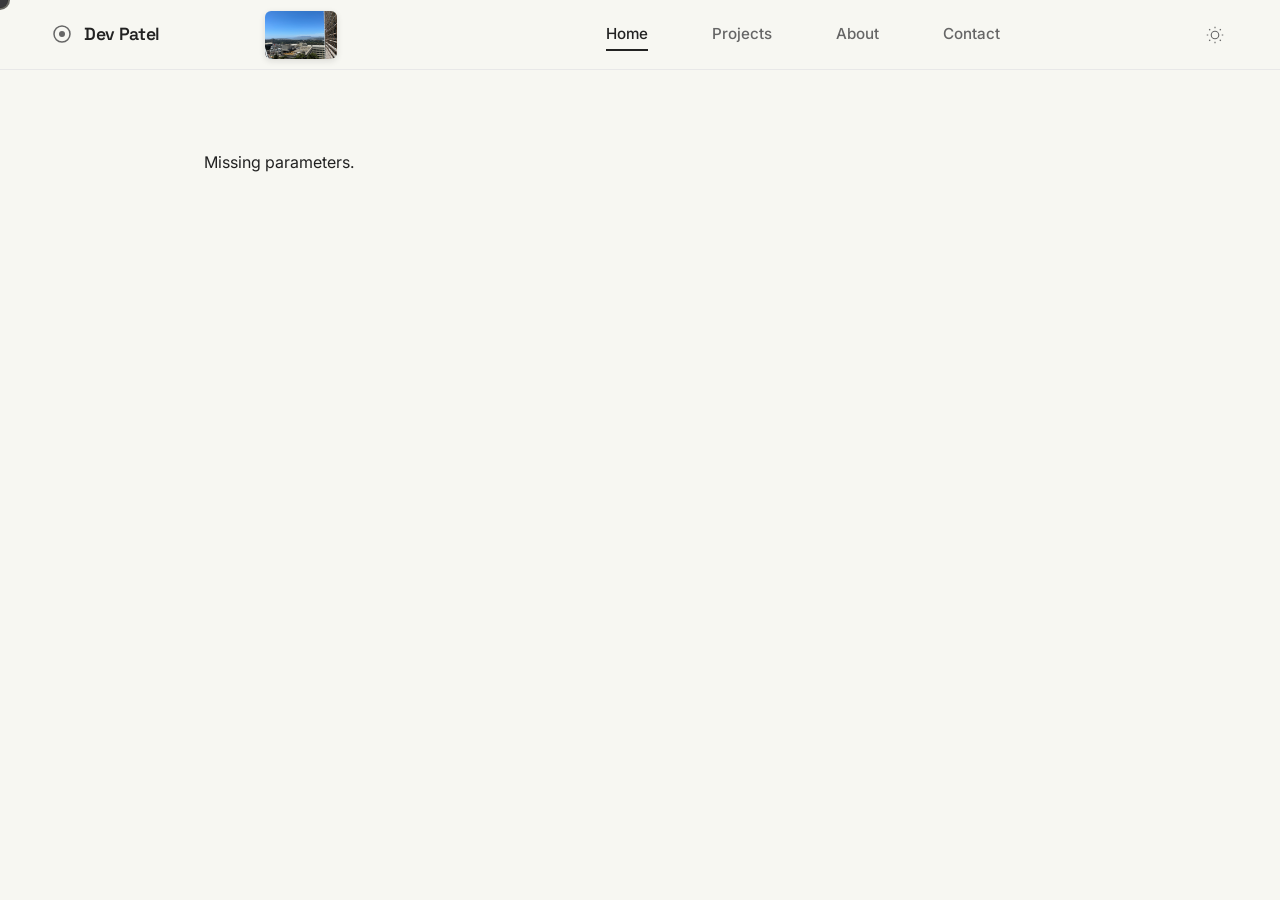
==== detail.html @ c8fd7e8d "initialize repo" ====
<!DOCTYPE html>
<html lang="en">
<head>
  <meta charset="UTF-8">
  <meta name="viewport" content="width=device-width, initial-scale=1.0">
  <title>Details • Dev Patel</title>

  <!-- fonts / styles -->
  <link rel="preconnect" href="https://fonts.googleapis.com">
  <link rel="preconnect" href="https://fonts.gstatic.com" crossorigin>
  <link href="https://fonts.googleapis.com/css2?family=Inter:wght@300;400;500;600;700&family=Space+Grotesk:wght@300;400;500;600;700&display=swap" rel="stylesheet">
  <link rel="stylesheet" href="styles.css">
</head>

<body class="light-theme">
  <!-- top nav (identical to other pages) -->
  <nav class="top-nav" id="topNav">
    <div class="nav-container">
      <div class="nav-left">
        <a href="index.html" class="logo-link">
          <div class="logo-icon">
            <svg width="24" height="24" viewBox="0 0 24 24" fill="none" xmlns="http://www.w3.org/2000/svg">
              <circle cx="12" cy="12" r="8" stroke="currentColor" stroke-width="1.5"/>
              <circle cx="12" cy="12" r="3" fill="currentColor"/>
            </svg>
          </div>
          <span class="logo-text">Dev Patel</span>
        </a>
      </div>

      <div class="nav-center">
        <!-- Mini carousel in nav bar -->
        <div class="nav-carousel" id="navCarousel">
          <div class="nav-carousel-container">
            <div class="nav-carousel-image" id="navCarouselImage">
              <!-- Nav carousel image -->
            </div>
          </div>
        </div>
        
        <div class="nav-links">
          <a href="index.html"          class="nav-link">Home</a>
          <a href="projects.html"       class="nav-link">Projects</a>
          <a href="index.html#about"    class="nav-link">About</a>
          <a href="index.html#contact"  class="nav-link">Contact</a>
        </div>
      </div>

      <div class="nav-right">
        <button class="theme-toggle" id="themeToggle" title="Toggle theme">
          <svg class="sun-icon"  width="18" height="18" viewBox="0 0 24 24" fill="none">
            <circle cx="12" cy="12" r="5" stroke="currentColor" stroke-width="1.5"/>
            <path d="M12 1v2M12 21v2M4.22 4.22l1.42 1.42M18.36 18.36l1.42 1.42M1 12h2M21 12h2M4.22 19.78l1.42-1.42M18.36 5.64l1.42-1.42" stroke="currentColor" stroke-width="1.5"/>
          </svg>
          <svg class="moon-icon" width="18" height="18" viewBox="0 0 24 24" fill="none">
            <path d="M21 12.79A9 9 0 1 1 11.21 3 7 7 0 0 0 21 12.79z" stroke="currentColor" stroke-width="1.5" fill="currentColor"/>
          </svg>
        </button>
      </div>
    </div>
  </nav>

  <!-- DETAILS CONTENT -->
  <div class="project-page active" id="detailRoot">
    <!-- JS will inject everything here -->
  </div>

  <!-- ----------  DATA + LOGIC  ---------- -->
  <script src="script.js"></script>   <!-- brings in projects[] + experiences[] + helpers -->
  <script>
    /* ---------- utilities ---------- */
    function qs(name) {
      return new URLSearchParams(window.location.search).get(name);
    }
    function buildSection(sec) {
      return `
        <section class="section" id="${sec.id}">
          <h2 class="section-title">${sec.title}</h2>
          <div class="section-content">${sec.content}</div>
        </section>
      `;
    }

    /* ---------- page bootstrap ---------- */
    document.addEventListener('DOMContentLoaded', () => {
      initTheme();          // from script.js

      document.getElementById('themeToggle')
              ?.addEventListener('click', toggleTheme);

      const type = qs('type');         // project | experience
      const id   = qs('id');
      if (!type || !id) {
        document.getElementById('detailRoot').innerHTML =
          '<p style="padding:2rem;">Missing parameters.</p>';
        return;
      }

      const sourceArr = type === 'experience' ? experiences : projects;
      const item = sourceArr.find(p => p.id === id);
      if (!item) {
        document.getElementById('detailRoot').innerHTML =
          '<p style="padding:2rem;">Item not found.</p>';
        return;
      }

      /* build sidebar contents list */
      const contentsList = (item.details?.sections || [])
        .map(s => `<li><a href="#${s.id}">${s.title}</a></li>`).join('');

      /* build main sections */
      const sectionsHTML = (item.details?.sections || [])
        .map(buildSection).join('');

      /* back-link target */
      const backHref = type === 'experience'
        ? 'index.html#experience'
        : 'projects.html';

      /* inject HTML */
      document.getElementById('detailRoot').innerHTML = `
        <nav class="project-nav">
          <a href="${backHref}" class="back-link">
            <svg width="16" height="16" viewBox="0 0 24 24" fill="none">
              <path d="M19 12H5M12 19l-7-7 7-7" stroke="currentColor" stroke-width="1.5"/>
            </svg>
            Back
          </a>
        </nav>

        <div class="project-detail">
          <aside class="project-sidebar">
            <h1 class="project-detail-title">${item.title}</h1>
            <p class="project-detail-subtitle">${item.details?.subtitle || ''}</p>

            <div class="project-info">
              <div class="info-item"><span class="info-label">Date</span><span class="info-value">${item.date || item.year}</span></div>
              <div class="info-item"><span class="info-label">Category</span><span class="info-value">${item.category}</span></div>
              <div class="info-item"><span class="info-label">Tools</span><span class="info-value">${item.tools}</span></div>
            </div>

            <div class="contents"><h3>Contents</h3><ul class="contents-list">${contentsList}</ul></div>
          </aside>

          <main class="project-main">
            <div class="hero-image">${item.logo}</div>
            ${sectionsHTML || `<p class="section-content">${item.description}</p>`}
          </main>
        </div>
      `;

      /* smooth-scroll for sidebar links */
      document.querySelectorAll('.contents-list a').forEach(a => {
        a.addEventListener('click', e => {
          e.preventDefault();
          const target = document.getElementById(a.getAttribute('href').slice(1));
          if (target) window.scrollTo({ top: target.offsetTop - 80, behavior: 'smooth' });
        });
      });
    });
  </script>
</body>
</html>
---- styles.css ----
/* Reset and Base */
* {
    margin: 0;
    padding: 0;
    box-sizing: border-box;
}

:root {
    /* Light Theme Colors */
    --bg-primary: #F7F7F2;
    --bg-secondary: #FFFFFF;
    --text-primary: #222222;
    --text-secondary: #666666;
    --text-muted: #999999;
    --accent-primary: #666666;
    --accent-secondary: #888888;
    --accent-green: #999999;
    --accent-orange: #777777;
    --accent-yellow: #F6E27F;
    --accent-pink: #555555;
    --border: #E8E8E8;
    --card-bg: #FFFFFF;
    --nav-bg: rgba(247, 247, 242, 0.95);
    
    /* Typography */
    --font-primary: 'Space Grotesk', sans-serif;
    --font-secondary: 'Inter', sans-serif;
    
    /* Layout */
    --nav-height: 70px;
    --content-max-width: 800px;
    
    /* Spacing */
    --spacing-xs: 0.5rem;
    --spacing-sm: 1rem;
    --spacing-md: 1.5rem;
    --spacing-lg: 2rem;
    --spacing-xl: 3rem;
    --spacing-2xl: 4rem;
    
    /* Transitions */
    --transition: all 0.2s ease;
    --transition-slow: all 0.3s ease;

    --search-grad-start: #4facfe;   /* fallback when no image yet       */
    --search-grad-end:   #00f2fe;
}

/* Dark Theme */
.dark-theme {
    --bg-primary: #000000;
    --bg-secondary: #080808;
    --text-primary: #ffffff;
    --text-secondary: #999999;
    --text-muted: #555555;
    --accent-primary: #888888;
    --accent-secondary: #777777;
    --accent-green: #999999;
    --accent-orange: #666666;
    --accent-yellow: #ffeb3b;
    --accent-pink: #555555;
    --border: #1a1a1a;
    --card-bg: #0a0a0a;
    --nav-bg: rgba(0, 0, 0, 0.95);
    
}

html {
    scroll-behavior: smooth;
}

body {
    font-family: var(--font-secondary);
    background-color: var(--bg-primary);
    color: var(--text-primary);
    line-height: 1.6;
    font-size: 16px;
    padding-top: var(--nav-height);
    transition: var(--transition);
}

/* Top Navigation */
.top-nav {
    position: fixed;
    top: 0;
    left: 0;
    right: 0;
    height: var(--nav-height);
    background: var(--nav-bg);
    backdrop-filter: blur(10px);
    border-bottom: 1px solid var(--border);
    z-index: 1000;
    transition: var(--transition);
}

.nav-container {
    width: 100%;
    height: 100%;
    display: flex;
    align-items: center;
    justify-content: space-between;
    padding: 0 calc(var(--spacing-lg) + var(--spacing-sm));
}

.nav-left {
    flex-shrink: 0;
}

.logo-link {
    display: flex;
    align-items: center;
    gap: var(--spacing-xs);
    text-decoration: none;
    color: var(--text-primary);
    font-weight: 600;
    transition: var(--transition);
}

.logo-link:hover {
    opacity: 0.8;
}

.logo-icon {
    display: flex;
    align-items: center;
    justify-content: center;
    width: 28px;
    height: 28px;
    color: var(--text-secondary);
}

.logo-text {
    font-family: var(--font-primary);
    font-size: 1.1rem;
    font-weight: 600;
    letter-spacing: -0.02em;
}

.nav-center {
    flex: 1;
    display: flex;
    justify-content: center;
    align-items: center;
    position: relative;
    max-width: var(--content-max-width);
    margin: 0 -5px 0 0;
    padding: 0 var(--spacing-md);
    transition: all 0.5s cubic-bezier(0.4, 0, 0.2, 1);
}

.nav-center.has-carousel {
    justify-content: flex-start;            /* keep children on one line   */
}

.nav-center.has-carousel .nav-carousel {
    /* soft entrance */
    opacity: 0;
    margin-left: -40px;
    transform: translateY(-8px);
    pointer-events: none;                   /* until visible               */
    transition: opacity .35s ease, transform .3s ease;
    margin-right: var(--spacing-xl);        /* gap before the link block   */
}

.nav-center.has-carousel .nav-carousel.active {
    opacity: 1;
    transform: translateY(0);
    pointer-events: auto;
}

/* push the links to the far right of the 800 px container */
.nav-center.has-carousel .nav-links {
    margin-left: auto;                      /* ← the magic                 */
    margin-right: 25px;
    transform: none;
    left: 0;
    padding-right: var(--spacing-lg);
}

.nav-links {
    display: flex;
    align-items: center;
    gap: var(--spacing-2xl);
    transition: all 0.5s cubic-bezier(0.4, 0, 0.2, 1);
}


/* --- navigation carousel thumbnail --- */
.nav-carousel {
    display: none;                /* hidden until JS adds .active */
    align-items: center;
    justify-content: flex-start;
    cursor: pointer;
    transition: opacity 0.6s cubic-bezier(0.4, 0, 0.2, 1), transform 0.6s cubic-bezier(0.4, 0, 0.2, 1);
    flex-shrink: 0;
    margin-left: calc(-1 * var(--spacing-lg));
}

.nav-carousel.active {
    display: flex;                /* becomes flex when active */
    opacity: 1;
    transform: translateY(0);
}

.nav-carousel-container {
    width: 72px;                  /* feel free to tweak */
    height: 48px;
    overflow: hidden;
    border-radius: 6px;
    box-shadow: 0 2px 6px rgba(0,0,0,0.12);
    position: relative;
}

.nav-carousel-image {
    width: 100%;
    height: 100%;
    position: relative;
}

.nav-carousel-item {
    position: absolute;
    top: 0;
    left: 0;
    width: 100%;
    height: 100%;
    opacity: 0;
    transition: opacity 1.2s cubic-bezier(0.4, 0, 0.2, 1);
}

.nav-carousel-item.active {
    opacity: 1;
}

.nav-carousel-item img {
    width: 100%;
    height: 100%;
    object-fit: cover;
}

/* Remove the spacing logic from nav-links */
.nav-links.carousel-active {
    /* No margin needed - spacing comes from nav-carousel margin */
}

/* --- main carousel fade transition --- */
.carousel-image {
    position: absolute;
    top: 0;
    left: 0;
    width: 100%;
    height: 100%;
    opacity: 0;
    transition: opacity 1.2s cubic-bezier(0.4, 0, 0.2, 1);
}

.carousel-image.active { opacity: 1; }

/* Hide nav carousel completely on narrow screens */
@media (max-width: 768px) {
    .nav-carousel { display: none !important; }
}

.nav-link {
    color: var(--text-secondary);
    text-decoration: none;
    font-size: 0.95rem;
    font-weight: 500;
    transition: var(--transition);
    position: relative;
}

.nav-link:hover,
.nav-link.active {
    color: var(--text-primary);
}

.nav-link::after {
    content: '';
    position: absolute;
    bottom: -4px;
    left: 0;
    width: 0;
    height: 2px;
    background: var(--text-primary);
    transition: width 0.3s ease;
}

.nav-link:hover::after,
.nav-link.active::after {
    width: 100%;
}

.nav-right {
    display: flex;
    align-items: center;
    gap: var(--spacing-md);
    flex-shrink: 0;
}

.theme-toggle {
    background: none;
    border: none;
    padding: var(--spacing-xs);
    border-radius: 6px;
    cursor: pointer;
    color: var(--text-secondary);
    transition: var(--transition);
    display: flex;
    align-items: center;
    justify-content: center;
}

.theme-toggle:hover {
    background: var(--card-bg);
    color: var(--text-primary);
}

.dark-theme .sun-icon {
    display: none;
}

.light-theme .moon-icon {
    display: none;
}

.cta-button {
    display: flex;
    align-items: center;
    gap: var(--spacing-xs);
    padding: var(--spacing-xs) var(--spacing-md);
    background: var(--accent-yellow);
    color: var(--text-primary);
    text-decoration: none;
    border-radius: 24px;
    font-size: 0.9rem;
    font-weight: 500;
    text-transform: uppercase;
    letter-spacing: 0.02em;
    transition: var(--transition);
    border: 1px solid transparent;
}

.cta-button:hover {
    transform: translateY(-1px);
    box-shadow: 0 4px 12px rgba(246, 226, 127, 0.3);
}

.mobile-menu-toggle {
    display: none;
    flex-direction: column;
    align-items: center;
    justify-content: center;
    width: 32px;
    height: 32px;
    background: none;
    border: none;
    cursor: pointer;
    gap: 4px;
}

.mobile-menu-toggle span {
    width: 18px;
    height: 2px;
    background: var(--text-secondary);
    transition: var(--transition);
}

/* Main Layout */
.main-layout {
    display: flex;
    min-height: calc(100vh - var(--nav-height));
}

.main-content {
    flex: 1;
    max-width: var(--content-max-width);
    padding: var(--spacing-xl) var(--spacing-lg);
    margin: 0 auto;
}

/* Article Panel */
.article-panel {
    flex: 1;
    background: var(--bg-secondary);
    border-left: 1px solid var(--border);
    padding: var(--spacing-xl) var(--spacing-lg);
    overflow-y: auto;
    display: none;
    position: relative;
}

.article-panel.active {
    display: block;
}

.article-content {
    max-width: 600px;
    margin: 0 auto;
    padding: 0 var(--spacing-lg);
}

/* Header */
.header {
    margin-bottom: var(--spacing-xl);
    padding-bottom: var(--spacing-lg);
    border-bottom: 1px solid var(--border);
}

.header-content {
    display: flex;
    align-items: center;
    gap: var(--spacing-md);
}

.profile-image {
    flex-shrink: 0;
}

.avatar-placeholder {
    width: 60px;
    height: 60px;
    background: var(--card-bg);
    border: 1px solid var(--border);
    border-radius: 12px;
    display: flex;
    align-items: center;
    justify-content: center;
    font-family: var(--font-primary);
    font-weight: 600;
    color: var(--text-secondary);
    font-size: 1.1rem;
    box-shadow: 0 2px 8px rgba(0, 0, 0, 0.06);
}

.header-text {
    flex: 1;
    margin-left: 3rem;
}

.name {
    font-family: var(--font-primary);
    font-size: 2rem;
    font-weight: 700;
    letter-spacing: -0.02em;
    margin-bottom: var(--spacing-xs);
}

.subtitle {
    color: var(--text-secondary);
    font-size: 1rem;
    font-weight: 400;
}

/* About Section */
.about-section {
    margin-bottom: var(--spacing-xl);
    padding-bottom: var(--spacing-lg);
    border-bottom: 1px solid var(--border);
}

.about-text {
    color: var(--text-secondary);
    font-size: 1rem;
    line-height: 1.7;
    margin-bottom: var(--spacing-lg);
}

/* Image Carousel */
.image-carousel {
    width: 100%;
    margin-top: var(--spacing-lg);
}

.carousel-container {
    position: relative;
    background: var(--card-bg);
    border-radius: 12px;
    overflow: hidden;
    height: 380px;
    border: 1px solid var(--border);
    box-shadow: 0 2px 12px rgba(0, 0, 0, 0.08);
}

.carousel-image-wrapper {
    position: relative;
    width: 100%;
    height: 100%;
}

.carousel-image {
    position: absolute;
    top: 0;
    left: 0;
    width: 100%;
    height: 100%;
    opacity: 0;
    transition: opacity 1.5s ease-in-out;
    cursor: pointer;
}

.carousel-image.active {
    opacity: 1;
}

.carousel-image img {
    width: 100%;
    height: 100%;
    object-fit: cover;
    transition: transform 0.3s ease;
}

.carousel-image:hover img {
    transform: scale(1.02);
}

/* Image Overlay */
.image-overlay {
    position: fixed;
    top: 0;
    left: 0;
    width: 100%;
    height: 100%;
    background: rgba(0, 0, 0, 0.9);
    display: flex;
    align-items: center;
    justify-content: center;
    z-index: 9999;
    opacity: 0;
    visibility: hidden;
    transition: all 0.3s ease;
}

.image-overlay.active {
    opacity: 1;
    visibility: visible;
}

.overlay-content {
    position: relative;
    max-width: 90vw;
    max-height: 90vh;
    animation: expandIn 0.4s ease-out;
}

.overlay-close {
    position: absolute;
    top: -50px;
    right: 0;
    background: none;
    border: none;
    color: white;
    cursor: pointer;
    padding: var(--spacing-sm);
    border-radius: 50%;
    transition: all 0.3s ease;
    z-index: 10000;
}

.overlay-close:hover {
    background: rgba(255, 255, 255, 0.1);
    transform: scale(1.1);
}

.overlay-image {
    max-width: 100%;
    max-height: 100%;
    border-radius: 8px;
    box-shadow: 0 10px 40px rgba(0, 0, 0, 0.5);
}

@keyframes expandIn {
    from {
        transform: scale(0.8);
        opacity: 0;
    }
    to {
        transform: scale(1);
        opacity: 1;
    }
}

/* Responsive adjustments */
@media (max-width: 768px) {
    .carousel-container {
        height: 320px;
    }
    
    .overlay-content {
        max-width: 95vw;
        max-height: 95vh;
    }
    
    .overlay-close {
        top: -40px;
        right: -10px;
    }
}

@media (max-width: 480px) {
    .carousel-container {
        height: 260px;
    }
}


/* Work Section */
.work-section {
    margin-bottom: var(--spacing-xl);
}

.section-title {
    font-family: var(--font-primary);
    font-size: 1.5rem;
    font-weight: 600;
    letter-spacing: -0.01em;
    margin-bottom: var(--spacing-lg);
}

.projects-container {
    display: grid;
    gap: var(--spacing-xl);
}

.project-card {
    background: var(--card-bg);
    border: 1px solid var(--border);
    border-radius: 12px;
    overflow: hidden;
    transition: var(--transition-slow);
    cursor: pointer;
    box-shadow: 0 2px 8px rgba(0, 0, 0, 0.04);
}

.project-card:hover {
    border-color: var(--text-secondary);
    transform: translateY(-4px);
    box-shadow: 0 8px 24px rgba(0, 0, 0, 0.08);
}

.project-image {
    height: 200px;
    background: linear-gradient(135deg, var(--bg-secondary), var(--border));
    display: flex;
    align-items: center;
    justify-content: center;
    color: var(--text-muted);
    font-size: 0.85rem;
    text-transform: uppercase;
    letter-spacing: 0.1em;
    font-weight: 500;
}

.project-content {
    padding: var(--spacing-lg);
    display: flex;
    flex-direction: column;
    flex: 1;
}

.project-header {
    display: flex;
    justify-content: space-between;
    align-items: flex-start;
    margin-bottom: var(--spacing-sm);
}

.project-title {
    font-family: var(--font-primary);
    font-size: 1.25rem;
    font-weight: 600;
    letter-spacing: -0.01em;
}

.project-year {
    font-size: 0.75rem;
    color: var(--text-primary);
    background: var(--border);
    padding: 0.25rem 0.75rem;
    border-radius: 16px;
    text-transform: uppercase;
    letter-spacing: 0.05em;
    font-weight: 600;
}

.project-description {
    color: var(--text-secondary);
    margin-bottom: var(--spacing-md);
    line-height: 1.6;
    flex: 1;
}

.project-tech {
    display: flex;
    flex-wrap: wrap;
    gap: var(--spacing-xs);
}

.tech-tag {
    background: var(--border);
    color: var(--text-secondary);
    padding: 0.25rem 0.75rem;
    border-radius: 16px;
    font-size: 0.7rem;
    text-transform: uppercase;
    letter-spacing: 0.05em;
    font-weight: 600;
    border: 1px solid var(--border);
}

/* Footer */
.footer {
    padding-top: var(--spacing-lg);
    border-top: 1px solid var(--border);
}

.contact-links {
    display: flex;
    align-items: center;
    justify-content: space-between;
    flex-wrap: wrap;
    gap: 1rem;
}

.contact-link-group {
    display: flex;
    gap: 1.5rem;
    flex-wrap: wrap;
}

.contact-search-message {
    color: var(--text-muted);
    font-size: 0.98rem;
    white-space: nowrap;
    margin-left: 1.5rem;
}

@media (max-width: 600px) {
    .contact-links {
        flex-direction: column;
        align-items: flex-start;
        gap: 0.5rem;
    }
    .contact-search-message {
        margin-left: 0;
        margin-top: 0.5rem;
    }
}

.contact-link {
    color: var(--text-secondary);
    text-decoration: none;
    font-size: 0.95rem;
    transition: var(--transition);
    position: relative;
}

.contact-link:hover {
    color: var(--text-primary);
}

.contact-link::after {
    content: '';
    position: absolute;
    bottom: -2px;
    left: 0;
    width: 0;
    height: 2px;
    background: var(--text-primary);
    transition: width 0.3s ease;
}

.contact-link:hover::after {
    width: 100%;
}

/* Article Panel Styles */
.article-header {
    position: relative;
    padding-top: 0.5rem;
    margin-bottom: var(--spacing-lg);
}

.article-actions {
    position: absolute;
    top: 0.5rem;
    right: 0.5rem;
    display: flex;
    gap: 0.5rem;
    z-index: 2;
}

.action-button {
    background: none;
    border: 1px solid var(--border);
    border-radius: 6px;
    padding: var(--spacing-xs);
    cursor: pointer;
    color: var(--text-secondary);
    transition: var(--transition);
    display: flex;
    align-items: center;
    justify-content: center;
    width: 36px;
    height: 36px;
}

.action-button:hover {
    background: var(--card-bg);
    border-color: var(--text-secondary);
    color: var(--text-primary);
}

.article-title {
    font-family: var(--font-primary);
    font-size: 2rem;
    font-weight: 700;
    letter-spacing: -0.02em;
    margin-bottom: var(--spacing-xs);
    margin-top: 2.2rem; /* space for icons */
}

.article-subtitle {
    color: var(--text-secondary);
    font-size: 1.1rem;
    margin-bottom: var(--spacing-md);
}

.article-meta {
    display: flex;
    flex-wrap: wrap;
    gap: var(--spacing-md);
    font-size: 0.9rem;
}

.meta-item {
    display: flex;
    align-items: center;
    gap: var(--spacing-xs);
}

.meta-label {
    color: var(--text-muted);
    text-transform: uppercase;
    letter-spacing: 0.05em;
    font-size: 0.8rem;
    font-weight: 600;
}

.meta-value {
    color: var(--text-secondary);
    background: var(--bg-primary);
    padding: 0.25rem 0.75rem;
    border-radius: 16px;
    font-size: 0.75rem;
    font-weight: 500;
}

.article-hero-image {
    width: 100%;
    height: 250px;
    background: linear-gradient(135deg, var(--bg-secondary), var(--border));
    border-radius: 12px;
    margin-bottom: var(--spacing-xl);
    display: flex;
    align-items: center;
    justify-content: center;
    color: var(--text-muted);
    font-size: 0.9rem;
    text-transform: uppercase;
    letter-spacing: 0.1em;
    border: 1px solid var(--border);
}

.article-section {
    margin-bottom: var(--spacing-xl);
}

.article-section-title {
    font-family: var(--font-primary);
    font-size: 1.25rem;
    font-weight: 600;
    letter-spacing: -0.01em;
    margin-bottom: var(--spacing-md);
}

.article-section-content {
    color: var(--text-secondary);
    line-height: 1.7;
}

/* Projects Page */
.projects-page {
    min-height: calc(100vh - var(--nav-height));
    background: var(--bg-primary);
}

.projects-layout {
    max-width: 1200px;
    margin: 0 auto;
    min-height: calc(100vh - var(--nav-height));
}

.filters-sidebar {
    width: 280px;
    background: var(--bg-secondary);
    border-right: 1px solid var(--border);
    padding: var(--spacing-xl) var(--spacing-lg);
    overflow-y: auto;
}

.filters-content {
    position: sticky;
    top: var(--spacing-lg);
}

.filter-group {
    margin-bottom: var(--spacing-xl);
}

.filter-title {
    font-family: var(--font-primary);
    font-size: 1rem;
    font-weight: 600;
    letter-spacing: -0.01em;
    margin-bottom: var(--spacing-md);
    color: var(--text-primary);
}

.filter-options {
    display: flex;
    flex-direction: column;
    gap: var(--spacing-sm);
}

.filter-option {
    display: flex;
    align-items: center;
    gap: var(--spacing-sm);
    cursor: pointer;
    padding: var(--spacing-xs) 0;
    transition: var(--transition);
}

.filter-option:hover {
    color: var(--text-primary);
}

.filter-option input[type="checkbox"] {
    display: none;
}

.checkmark {
    width: 18px;
    height: 18px;
    border: 2px solid var(--border);
    border-radius: 4px;
    position: relative;
    transition: var(--transition);
}

.filter-option input[type="checkbox"]:checked + .checkmark {
    background: var(--text-primary);
    border-color: var(--text-primary);
}

.filter-option input[type="checkbox"]:checked + .checkmark::after {
    content: '';
    position: absolute;
    left: 4px;
    top: 1px;
    width: 6px;
    height: 10px;
    border: solid white;
    border-width: 0 2px 2px 0;
    transform: rotate(45deg);
}

.filter-text {
    font-size: 0.9rem;
    color: var(--text-secondary);
    transition: var(--transition);
}

.filter-option:hover .filter-text {
    color: var(--text-primary);
}

.projects-main {
    padding: var(--spacing-xl) var(--spacing-lg);
}

.projects-header {
    display: flex;
    justify-content: space-between;
    align-items: center;
    margin-bottom: var(--spacing-xl);
    flex-wrap: wrap;
    gap: var(--spacing-md);
}

.page-title {
    font-family: var(--font-primary);
    font-size: 2.5rem;
    font-weight: 700;
    letter-spacing: -0.02em;
    color: var(--text-primary);
}

.simple-filters {
    display: flex;
    gap: var(--spacing-md);
}

.filter-select {
    padding: var(--spacing-sm) var(--spacing-md);
    border: 1px solid var(--border);
    border-radius: 8px;
    background: var(--card-bg);
    color: var(--text-primary);
    font-size: 0.9rem;
    cursor: pointer;
    transition: var(--transition);
}

.filter-select:focus {
    outline: none;
    border-color: var(--text-secondary);
}

.projects-by-year {
    display: flex;
    flex-direction: column;
    gap: var(--spacing-2xl);
}

.year-section {
    margin-bottom: var(--spacing-xl);
}

.year-header {
    font-family: var(--font-primary);
    font-size: 1.8rem;
    font-weight: 600;
    letter-spacing: -0.01em;
    color: var(--text-primary);
    margin-bottom: var(--spacing-lg);
    border-bottom: 2px solid var(--border);
    padding-bottom: var(--spacing-sm);
}

.projects-grid {
    display: grid;
    grid-template-columns: repeat(auto-fit, minmax(350px, 1fr));
    gap: var(--spacing-lg);
    align-items: stretch;
}

.project-card {
    background: var(--card-bg);
    border: 1px solid var(--border);
    border-radius: 12px;
    cursor: pointer;
    transition: var(--transition);
    display: flex;
    flex-direction: column;
    overflow: hidden;
    height: 100%;
}

.project-card:hover {
    transform: translateY(-2px);
    box-shadow: 0 8px 25px rgba(0, 0, 0, 0.1);
    border-color: var(--text-muted);
}


.search-container {
    position: relative;
    max-width: 500px;
}

.search-icon {
    position: absolute;
    left: var(--spacing-md);
    top: 50%;
    transform: translateY(-50%);
    color: var(--text-muted);
}

.search-input {
    width: 100%;
    padding: var(--spacing-md) var(--spacing-md) var(--spacing-md) 3rem;
    border: 1px solid var(--border);
    border-radius: 12px;
    background: var(--card-bg);
    font-size: 1rem;
    color: var(--text-primary);
    transition: var(--transition);
}

.search-input:focus {
    outline: none;
    border-color: var(--text-secondary);
    box-shadow: 0 0 0 3px rgba(0, 0, 0, 0.1);
}

.search-input::placeholder {
    color: var(--text-muted);
}

/* Legacy styles for old list view - keeping for compatibility */
.projects-list {
    display: flex;
    flex-direction: column;
    gap: 0;
    width: 100%;
    max-width: 900px;
}

.project-list-item {
    display: flex;
    align-items: center;
    gap: var(--spacing-lg);
    padding: var(--spacing-lg) 0;
    border-bottom: 1px solid var(--border);
    cursor: pointer;
    transition: var(--transition);
}

.project-list-item:hover {
    background: var(--card-bg);
    margin: 0 calc(-1 * var(--spacing-lg));
    padding-left: var(--spacing-lg);
    padding-right: var(--spacing-lg);
    border-radius: 12px;
    border-bottom-color: transparent;
}

.project-list-item:hover + .project-list-item {
    border-top-color: transparent;
}

.project-logo {
    width: 56px;
    height: 56px;
    background: var(--border);
    border-radius: 12px;
    display: flex;
    align-items: center;
    justify-content: center;
    color: var(--text-secondary);
    font-weight: 600;
    font-size: 1.2rem;
    flex-shrink: 0;
    border: 1px solid var(--border);
}

.project-info {
    flex: 1;
    min-width: 0;
}

.project-list-title {
    font-family: var(--font-primary);
    font-size: 1.3rem;
    font-weight: 600;
    letter-spacing: -0.01em;
    margin-bottom: 0.25rem;
    transition: var(--transition);
}

.project-list-item:hover .project-list-title {
    color: var(--text-primary);
}

.project-list-description {
    color: var(--text-secondary);
    font-size: 0.95rem;
    line-height: 1.5;
    margin-bottom: var(--spacing-sm);
}

.project-badges {
    display: flex;
    flex-wrap: wrap;
    gap: var(--spacing-xs);
}

.project-badge {
    background: var(--bg-primary);
    color: var(--text-secondary);
    padding: 0.25rem 0.75rem;
    border-radius: 16px;
    font-size: 0.7rem;
    text-transform: uppercase;
    letter-spacing: 0.05em;
    font-weight: 600;
    border: 1px solid var(--border);
}

/* Project Detail Page - Enhanced */
.project-page {
    display: none;
    min-height: calc(100vh - var(--nav-height));
    padding: var(--spacing-xl) var(--spacing-lg);
    max-width: 1000px;
    margin: 0 auto;
}

.project-page.active {
    display: block;
}

.project-nav {
    display: flex;
    justify-content: space-between;
    align-items: center;
    padding-bottom: var(--spacing-lg);
    border-bottom: 1px solid var(--border);
    margin-bottom: var(--spacing-xl);
}

.back-link,
.external-link {
    color: var(--text-secondary);
    text-decoration: none;
    font-size: 0.9rem;
    transition: var(--transition);
    display: flex;
    align-items: center;
    gap: var(--spacing-xs);
}

.back-link:hover,
.external-link:hover {
    color: var(--text-primary);
}

.project-detail {
    display: grid;
    grid-template-columns: 280px 1fr;
    gap: var(--spacing-2xl);
}

.project-sidebar {
    padding-right: var(--spacing-lg);
}

.project-detail-title {
    font-family: var(--font-primary);
    font-size: 2rem;
    font-weight: 700;
    letter-spacing: -0.02em;
    margin-bottom: var(--spacing-xs);
}

.project-detail-subtitle {
    color: var(--text-secondary);
    font-size: 1.1rem;
    margin-bottom: var(--spacing-lg);
}

.project-info {
    margin-bottom: var(--spacing-lg);
    padding-bottom: var(--spacing-lg);
    border-bottom: 1px solid var(--border);
}

.info-item {
    display: flex;
    justify-content: space-between;
    align-items: flex-start;
    margin-bottom: var(--spacing-sm);
    font-size: 0.9rem;
}

.info-label {
    color: var(--text-muted);
    text-transform: uppercase;
    letter-spacing: 0.05em;
    font-weight: 600;
}

.info-value {
    color: var(--text-secondary);
    text-align: right;
    flex: 1;
    margin-left: var(--spacing-md);
}

.contents h3 {
    font-size: 0.85rem;
    text-transform: uppercase;
    letter-spacing: 0.1em;
    margin-bottom: var(--spacing-sm);
    color: var(--text-muted);
    font-weight: 600;
}

.contents-list {
    list-style: none;
}

.contents-list li {
    margin-bottom: var(--spacing-xs);
}

.contents-list a {
    color: var(--text-secondary);
    text-decoration: none;
    font-size: 0.9rem;
    transition: var(--transition);
}

.contents-list a:hover {
    color: var(--text-primary);
}

.project-main {
    padding-left: var(--spacing-lg);
}

.hero-image {
    width: 100%;
    height: 300px;
    background: linear-gradient(135deg, var(--bg-secondary), var(--border));
    border-radius: 12px;
    margin-bottom: var(--spacing-xl);
    display: flex;
    align-items: center;
    justify-content: center;
    color: var(--text-muted);
    font-size: 0.9rem;
    text-transform: uppercase;
    letter-spacing: 0.1em;
    border: 1px solid var(--border);
}

.section {
    margin-bottom: var(--spacing-xl);
}

.section .section-title {
    font-family: var(--font-primary);
    font-size: 1.25rem;
    font-weight: 600;
    letter-spacing: -0.01em;
    margin-bottom: var(--spacing-md);
}

.section-content {
    color: var(--text-secondary);
    line-height: 1.7;
}

/* Responsive Design */
@media (max-width: 1200px) {
    .article-panel {
        display: none !important;
    }
    
    .main-layout {
        display: block;
    }
    
    .main-content {
        max-width: none;
    }
    
    .projects-layout {
        flex-direction: column;
    }
    
    .filters-sidebar {
        width: 100%;
        padding: var(--spacing-lg);
        border-right: none;
        border-bottom: 1px solid var(--border);
    }
    
    .filters-content {
        position: static;
    }
    
    .filter-group {
        margin-bottom: var(--spacing-lg);
    }
}

@media (max-width: 768px) {
    .nav-links {
        display: none;
    }
    
    
    .mobile-menu-toggle {
        display: flex;
    }
    
    .cta-button span {
        display: none;
    }
    
    .main-content {
        padding: var(--spacing-lg) var(--spacing-md);
    }
    
    .project-page {
        padding: var(--spacing-lg) var(--spacing-md);
    }
    
    .project-detail {
        grid-template-columns: 1fr;
        gap: var(--spacing-lg);
    }
    
    .project-sidebar {
        padding-right: 0;
    }
    
    .project-main {
        padding-left: 0;
    }
    
    .contact-links {
        flex-direction: column;
        gap: var(--spacing-md);
    }
    
    .header-content {
        flex-direction: column;
        align-items: flex-start;
        gap: var(--spacing-sm);
    }
    
    .avatar-placeholder {
        width: 50px;
        height: 50px;
        font-size: 1rem;
    }
    
    .project-list-item {
        flex-direction: column;
        align-items: flex-start;
        gap: var(--spacing-md);
    }
    
    .project-logo {
        align-self: center;
    }
    
    .filters-sidebar {
        display: none;
    }
    
    .carousel-container {
        height: 240px;
        border-radius: 8px;
    }
}

@media (max-width: 480px) {
    .name {
        font-size: 1.75rem;
    }
    
    .section-title {
        font-size: 1.25rem;
    }
    
    .project-detail-title {
        font-size: 1.5rem;
    }
    
    .nav-container {
        padding: 0 var(--spacing-md);
    }
    
    .nav-right {
        gap: var(--spacing-sm);
    }
}

/* Focus styles for accessibility */
.nav-link:focus,
.contact-link:focus,
.project-card:focus,
.action-button:focus,
.theme-toggle:focus {
    outline: 2px solid var(--text-primary);
    outline-offset: 2px;
}

/* Selection styles */
::selection {
    background: var(--text-primary);
    color: var(--bg-primary);
}

/* Custom Cursor */
body {
    cursor: none;
}

.custom-cursor {
    position: fixed;
    top: 0;
    left: 0;
    width: 20px;
    height: 20px;
    background: rgba(255, 255, 255, 0.8);
    border: 2px solid rgba(0, 0, 0, 0.3);
    border-radius: 50%;
    pointer-events: none;
    z-index: 9999;
    transition: width 0.15s ease, height 0.15s ease, background 0.15s ease;
    mix-blend-mode: difference;
    backdrop-filter: blur(2px);
    transform: translate(-50%, -50%);
}

.custom-cursor.hover {
    width: 40px;
    height: 40px;
    background: rgba(255, 255, 255, 0.6);
    border: 3px solid rgba(0, 0, 0, 0.4);
}

.custom-cursor.click {
    width: 15px;
    height: 15px;
    background: rgba(255, 255, 255, 0.9);
    border: 2px solid rgba(0, 0, 0, 0.5);
}

/* Cursor background effect */
.cursor-glow {
    position: fixed;
    top: 0;
    left: 0;
    width: 200px;
    height: 200px;
    background: radial-gradient(circle, rgba(255, 255, 255, 0.03) 0%, transparent 70%);
    border-radius: 50%;
    pointer-events: none;
    z-index: 1;
    transition: background 0.2s ease, opacity 0.2s ease;
    transform: translate(-50%, -50%);
    mix-blend-mode: overlay;
}

/* Adaptive color glow */
.cursor-glow.warm {
    background: radial-gradient(circle, rgba(255, 200, 150, 0.04) 0%, transparent 70%);
}

.cursor-glow.cool {
    background: radial-gradient(circle, rgba(150, 200, 255, 0.04) 0%, transparent 70%);
}

.cursor-glow.vibrant {
    background: radial-gradient(circle, rgba(255, 180, 200, 0.04) 0%, transparent 70%);
}

.cursor-glow.nature {
    background: radial-gradient(circle, rgba(180, 255, 180, 0.04) 0%, transparent 70%);
}

/* Hide cursor on interactive elements */
a, button, .project-card, .carousel-image, .nav-link, .contact-link {
    cursor: none;
}

/* Dark theme adjustments */
.dark-theme .custom-cursor {
    background: rgba(0, 0, 0, 0.8);
    border: 2px solid rgba(255, 255, 255, 0.3);
    mix-blend-mode: difference;
}

.dark-theme .custom-cursor.hover {
    background: rgba(0, 0, 0, 0.6);
    border: 3px solid rgba(255, 255, 255, 0.4);
}

.dark-theme .cursor-glow {
    background: radial-gradient(circle, rgba(0, 0, 0, 0.05) 0%, transparent 70%);
    mix-blend-mode: multiply;
}

.dark-theme .cursor-glow.warm {
    background: radial-gradient(circle, rgba(100, 50, 25, 0.06) 0%, transparent 70%);
}

.dark-theme .cursor-glow.cool {
    background: radial-gradient(circle, rgba(25, 50, 100, 0.06) 0%, transparent 70%);
}

.dark-theme .cursor-glow.vibrant {
    background: radial-gradient(circle, rgba(100, 25, 50, 0.06) 0%, transparent 70%);
}

.dark-theme .cursor-glow.nature {
    background: radial-gradient(circle, rgba(25, 100, 25, 0.06) 0%, transparent 70%);
}

.dark-theme .nav-carousel-container {
    border-color: var(--border);
    box-shadow: 0 2px 8px rgba(0, 0, 0, 0.3);
}

.dark-theme .nav-carousel-container:hover {
    border-color: var(--text-secondary);
    box-shadow: 0 4px 12px rgba(0, 0, 0, 0.4);
}

/* Smaller project cards grid for home page */
#projectsContainer {
  display: grid;
  grid-template-columns: repeat(auto-fit, minmax(260px, 1fr));
  gap: 1.5rem;
  align-items: stretch;
}

#projectsContainer .project-card {
  min-width: 0;
  max-width: 100%;
  box-sizing: border-box;
  padding: 1rem 1.2rem;
  border-radius: 0.75rem;
  box-shadow: 0 2px 8px rgba(0,0,0,0.04);
  background: var(--card-bg, #fff);
  margin: 0;
  font-size: 0.98rem;
  height: auto;
  display: flex;
  flex-direction: column;
  transition: box-shadow 0.2s;
}

#projectsContainer .project-card .project-title {
  font-size: 1.1rem;
  margin-bottom: 0.2rem;
}

#projectsContainer .project-card .project-description {
  font-size: 0.95rem;
  margin-bottom: 0.5rem;
}

#projectsContainer .project-card .project-tech {
  margin-top: auto;
  display: flex;
  flex-wrap: wrap;
  gap: 0.3rem;
}

@media (min-width: 600px) {
  #projectsContainer {
    grid-template-columns: repeat(2, 1fr);
  }
}
@media (min-width: 900px) {
  #projectsContainer {
    grid-template-columns: repeat(2, 1fr);
  }
}

@media (min-width: 1200px) {
  .main-layout {
    position: relative;
  }
  .article-panel {
    position: fixed;
    top: var(--nav-height);
    right: 0;
    width: 50vw;
    max-width: 700px;
    height: calc(100vh - var(--nav-height));
    display: none;
    z-index: 2000;
    box-shadow: -2px 0 16px rgba(0,0,0,0.06);
    border-left: 1px solid var(--border);
    background: var(--bg-secondary);
    overflow-y: auto;
    padding: var(--spacing-xl) var(--spacing-lg);
  }
  .article-panel.active {
    display: block;
  }
  .main-content {
    margin: 0 auto;
    max-width: var(--content-max-width);
    transition: margin-right 0.3s;
  }
  .main-content.split-pane-active {
    margin-right: 50vw;
    max-width: none;
  }
}

@media (max-width: 1199px) {
  .article-panel {
    position: static;
    width: 100%;
    max-width: 100%;
    height: auto;
    box-shadow: none;
    border-left: none;
    padding: var(--spacing-xl) var(--spacing-lg);
  }
  .main-content {
    margin-right: 0;
  }
}

.logo-avatar {
    width: 28px;
    height: 28px;
    border-radius: 50%;
    object-fit: cover;
    display: block;
}

.profile-avatar {
    width: 150px;
    height: 150px;
    border-radius: 12px;
    object-fit: cover;
    border: 1px solid var(--border);
    box-shadow: 0 2px 8px rgba(0, 0, 0, 0.06);
    display: block;
}

/* ===== ENHANCED PERSONAL TOUCHES ===== */

/* Search highlight animation */
.search-highlight {
    position: relative;
    display: inline-block;
    padding: 8px 16px;
    margin: 8px 0;
    border-radius: 0;
    border: 1px solid;
    border-image: linear-gradient(var(--search-grad-start), var(--search-grad-end)) 1;
    background: rgba(128, 128, 128, 0.08);
    background-image: linear-gradient(var(--search-grad-start), var(--search-grad-end));
    background-clip: text;
    -webkit-background-clip: text;
    color: transparent;
    transition: all 0.3s cubic-bezier(0.4, 0, 0.2, 1);
    cursor: pointer;
    box-shadow: 
        0 1px 3px rgba(0, 0, 0, 0.1),
        0 1px 2px rgba(0, 0, 0, 0.06);
}



.search-highlight:active {
    transform: translateY(0);
    box-shadow: 
        0 2px 4px rgba(0, 0, 0, 0.1),
        0 1px 2px rgba(0, 0, 0, 0.06);
}

/* Dark theme adjustments for search highlight */
.dark-theme .search-highlight {
    background: rgba(128, 128, 128, 0.15);
    border: 1px solid;
    border-image: linear-gradient(var(--search-grad-start), var(--search-grad-end)) 1;
    background-image: linear-gradient(var(--search-grad-start), var(--search-grad-end));
    background-clip: text;
    -webkit-background-clip: text;
    color: transparent;
}

.dark-theme .search-highlight:hover {
    border: 1px solid rgba(128, 128, 128, 0.30);
    border-image: none;
    background-color: rgba(128, 128, 128, 0.20);
    background-image: none;
    color: var(--text-primary);
    -webkit-background-clip: border-box;
    background-clip: border-box;
    box-shadow: 0 4px 12px rgba(0, 0, 0, 0.15),
        0 2px 4px rgba(0, 0, 0, 0.1);
    transform: translateY(-1px);
    transition: all 0.4s ease;
}

/* Navigation highlight with gradient effect */
.nav-highlight {
    position: relative;
    display: inline-flex;
    align-items: center;
    gap: 0.5em;
    padding: 4px 12px;
    margin: 0;
    border-radius: 0;
    border: 1px solid;
    border-image: linear-gradient(var(--search-grad-start), var(--search-grad-end)) 1;
    background: rgba(128, 128, 128, 0.08);
    background-image: linear-gradient(var(--search-grad-start), var(--search-grad-end));
    background-clip: text;
    -webkit-background-clip: text;
    color: transparent;
    transition: all 0.3s cubic-bezier(0.4, 0, 0.2, 1);
    cursor: pointer;
    box-shadow: 
        0 1px 3px rgba(0, 0, 0, 0.1),
        0 1px 2px rgba(0, 0, 0, 0.06);
    /* Match nav-link font */
    font-family: var(--font-secondary);
    font-size: 0.95rem;
    font-weight: 500;
    letter-spacing: 0.02em;
}

.nav-highlight-icon {
    display: inline-block;
    vertical-align: middle;
    width: 1.2em;
    height: 1.2em;
    margin-right: 0.3em;
}

.nav-highlight:hover {
    /* Remove gradient from text and border on hover */
    border: 1px solid rgba(128, 128, 128, 0.20);
    border-image: none;
    background-color: rgba(128, 128, 128, 0.12);
    background-image: none;
    color: var(--text-primary);
    -webkit-background-clip: border-box;
    background-clip: border-box;
    box-shadow: 0 4px 12px rgba(0,0,0,0.08);
    transform: translateY(-1px);
    transition: all 0.4s ease;
}

/* Dark theme adjustments for nav highlight */
.dark-theme .nav-highlight {
    background: rgba(128, 128, 128, 0.15);
    border: 1px solid;
    border-image: linear-gradient(var(--search-grad-start), var(--search-grad-end)) 1;
    background-image: linear-gradient(var(--search-grad-start), var(--search-grad-end));
    background-clip: text;
    -webkit-background-clip: text;
    color: transparent;
}

.dark-theme .nav-highlight:hover {
    border: 1px solid rgba(128, 128, 128, 0.30);
    border-image: none;
    background-color: rgba(128, 128, 128, 0.20);
    background-image: none;
    color: var(--text-primary);
    -webkit-background-clip: border-box;
    background-clip: border-box;
    box-shadow: 0 4px 12px rgba(0, 0, 0, 0.15),
        0 2px 4px rgba(0, 0, 0, 0.1);
    transform: translateY(-1px);
    transition: all 0.4s ease;
}

.search-highlight:hover {
    /* Remove gradient from text and border on hover */
    border: 1px solid rgba(128, 128, 128, 0.20);
    border-image: none;
    background-color: rgba(128, 128, 128, 0.12);
    background-image: none;
    color: var(--text-primary);
    -webkit-background-clip: border-box;
    background-clip: border-box;
    box-shadow: 0 4px 12px rgba(0,0,0,0.08);
    transform: translateY(-1px);
    transition: all 0.4s ease;
}


/* Enhanced interactions */
.project-card,
.nav-link,
.theme-toggle {
    transition: all 0.3s cubic-bezier(0.4, 0, 0.2, 1);
}

.project-card:hover {
    transform: translateY(-4px) scale(1.02);
}

.nav-link:hover {
    transform: translateY(-1px);
}

/* Responsive styles for new projects layout */
@media (max-width: 768px) {
    .projects-header {
        flex-direction: column;
        align-items: stretch;
        gap: var(--spacing-md);
    }
    
    .page-title {
        font-size: 2rem;
        text-align: center;
    }
    
    .simple-filters {
        justify-content: center;
        flex-wrap: wrap;
    }
    
    .projects-grid {
        grid-template-columns: 1fr;
        gap: var(--spacing-md);
    }
    
    .year-header {
        font-size: 1.5rem;
    }
    
    .project-content {
        padding: var(--spacing-md);
    }
}

@media (max-width: 480px) {
    .projects-main {
        padding: var(--spacing-lg) var(--spacing-md);
    }
    
    .page-title {
        font-size: 1.8rem;
    }
    
    .simple-filters {
        flex-direction: column;
        width: 100%;
    }
    
    .filter-select {
        width: 100%;
    }
    
    .project-content {
        padding: var(--spacing-sm);
    }
}
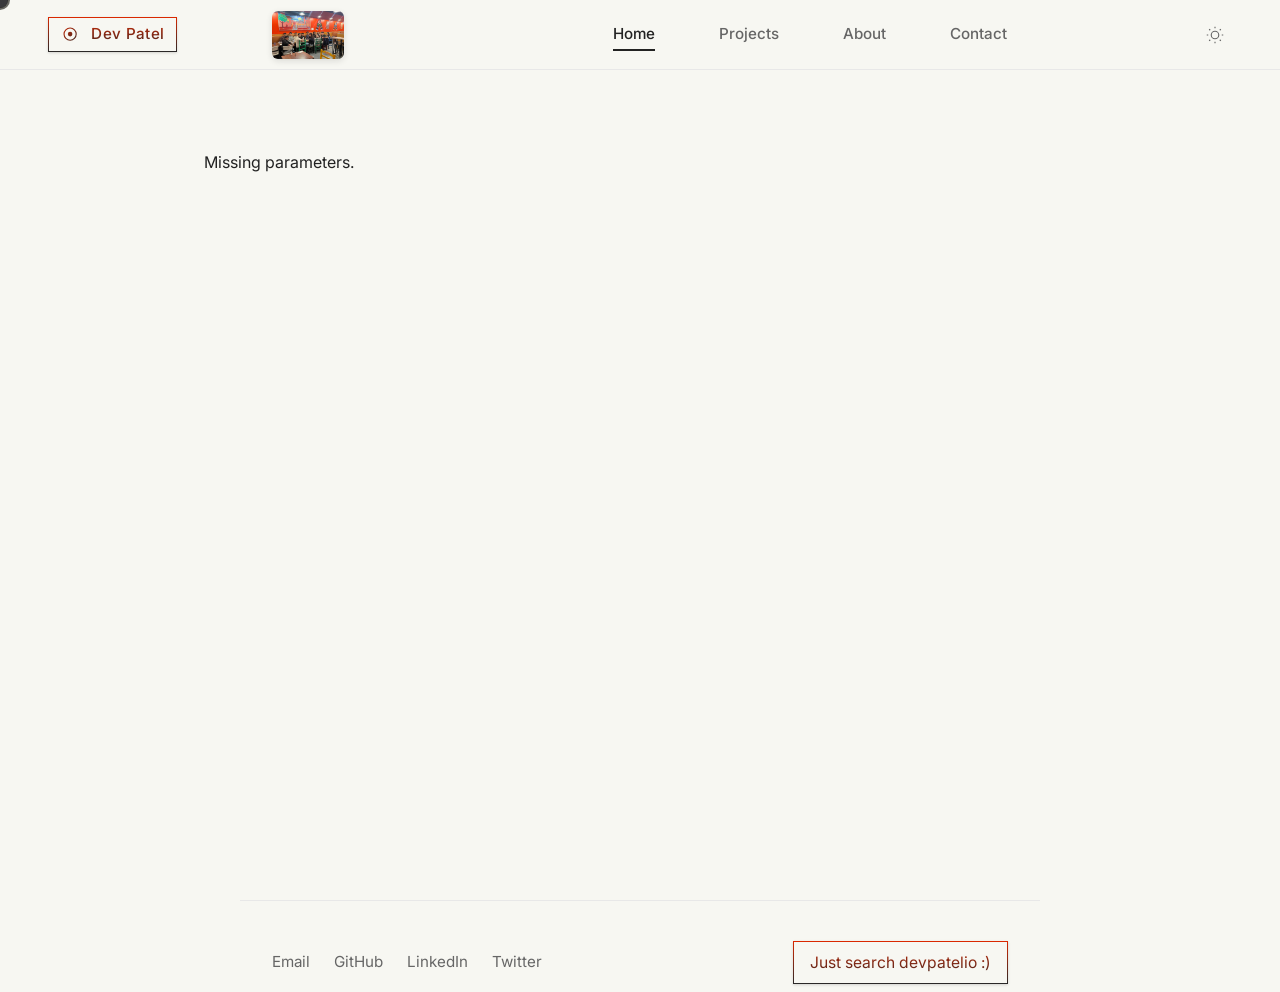
==== commit 710623dd: "done" ====
--- a/detail.html
+++ b/detail.html
@@ -18,13 +18,21 @@
     <div class="nav-container">
       <div class="nav-left">
         <a href="index.html" class="logo-link">
-          <div class="logo-icon">
-            <svg width="24" height="24" viewBox="0 0 24 24" fill="none" xmlns="http://www.w3.org/2000/svg">
-              <circle cx="12" cy="12" r="8" stroke="currentColor" stroke-width="1.5"/>
-              <circle cx="12" cy="12" r="3" fill="currentColor"/>
-            </svg>
-          </div>
-          <span class="logo-text">Dev Patel</span>
+          <span class="logo-text">
+            <span class="nav-highlight">
+              <svg class="nav-highlight-icon" width="24" height="24" viewBox="0 0 24 24" fill="none" xmlns="http://www.w3.org/2000/svg">
+                <defs>
+                  <linearGradient id="navGrad" x1="0" y1="0" x2="24" y2="24" gradientUnits="userSpaceOnUse">
+                    <stop offset="0%" stop-color="var(--search-grad-start)"/>
+                    <stop offset="100%" stop-color="var(--search-grad-end)"/>
+                  </linearGradient>
+                </defs>
+                <circle cx="12" cy="12" r="8" stroke="url(#navGrad)" stroke-width="1.5" fill="none"/>
+                <circle cx="12" cy="12" r="3" fill="url(#navGrad)"/>
+              </svg>
+              Dev Patel
+            </span>
+          </span>
         </a>
       </div>
 
@@ -72,14 +80,6 @@
     function qs(name) {
       return new URLSearchParams(window.location.search).get(name);
     }
-    function buildSection(sec) {
-      return `
-        <section class="section" id="${sec.id}">
-          <h2 class="section-title">${sec.title}</h2>
-          <div class="section-content">${sec.content}</div>
-        </section>
-      `;
-    }
 
     /* ---------- page bootstrap ---------- */
     document.addEventListener('DOMContentLoaded', () => {
@@ -104,13 +104,54 @@
         return;
       }
 
+      /* determine if using new simplified format or old complex format */
+      const sections = item.details?.sections || [];
+      const isNewFormat = sections.length > 0 && sections[0] && sections[0].hasOwnProperty('heading');
+      
       /* build sidebar contents list */
-      const contentsList = (item.details?.sections || [])
-        .map(s => `<li><a href="#${s.id}">${s.title}</a></li>`).join('');
-
-      /* build main sections */
-      const sectionsHTML = (item.details?.sections || [])
-        .map(buildSection).join('');
+      const contentsList = sections
+        .filter(s => s && (s.heading || s.title)) // Filter out invalid sections
+        .map(s => {
+          if (isNewFormat && s.heading) {
+            const id = s.heading.toLowerCase().replace(/\s+/g, '-').replace(/[^a-z0-9-]/g, '');
+            return `<li><a href="#${id}">${s.heading}</a></li>`;
+          } else if (!isNewFormat && s.id && s.title) {
+            return `<li><a href="#${s.id}">${s.title}</a></li>`;
+          }
+          return '';
+        })
+        .filter(s => s) // Remove empty strings
+        .join('');
+
+      /* build sections based on format */
+      const sectionsHTML = sections
+        .filter(section => section && (section.heading || section.title)) // Filter out invalid sections
+        .map(section => {
+          if (isNewFormat && section.heading) {
+            // New simplified format
+            const id = section.heading.toLowerCase().replace(/\s+/g, '-').replace(/[^a-z0-9-]/g, '');
+            return `
+              <section class="content-section" id="${id}">
+                <h2 class="section-heading">${section.heading}</h2>
+                <div class="section-text">${section.text || ''}</div>
+                ${section.images && section.images.length > 0 ? 
+                  section.images.map(img => `<img src="${img}" class="inline-image" alt="">`).join('') 
+                  : ''}
+              </section>
+            `;
+          } else if (!isNewFormat && section.id && section.title) {
+            // Old complex format
+            return `
+              <section class="section" id="${section.id}">
+                <h2 class="section-title">${section.title}</h2>
+                <div class="section-content">${section.content || ''}</div>
+              </section>
+            `;
+          }
+          return '';
+        })
+        .filter(s => s) // Remove empty strings
+        .join('');
 
       /* back-link target */
       const backHref = type === 'experience'
@@ -137,14 +178,23 @@
               <div class="info-item"><span class="info-label">Date</span><span class="info-value">${item.date || item.year}</span></div>
               <div class="info-item"><span class="info-label">Category</span><span class="info-value">${item.category}</span></div>
               <div class="info-item"><span class="info-label">Tools</span><span class="info-value">${item.tools}</span></div>
+              ${item.links && item.links.length > 0 ? `
+                <div class="info-item links-section">
+                  <span class="info-label">Links</span>
+                  <div class="info-value links-list">
+                    ${item.links.map(link => `<a href="${link.url}" target="_blank" class="project-link">${link.label}</a>`).join('')}
+                  </div>
+                </div>
+              ` : ''}
             </div>
 
-            <div class="contents"><h3>Contents</h3><ul class="contents-list">${contentsList}</ul></div>
+            ${contentsList ? `<div class="contents"><h3>Contents</h3><ul class="contents-list">${contentsList}</ul></div>` : ''}
           </aside>
 
           <main class="project-main">
-            <div class="hero-image">${item.logo}</div>
-            ${sectionsHTML || `<p class="section-content">${item.description}</p>`}
+            ${item.details?.cover_image ? `<img src="${item.details.cover_image}" class="cover-image" alt="${item.title} cover">` : 
+              (!isNewFormat ? `<div class="hero-image">${item.logo}</div>` : '')}
+            ${sectionsHTML || `<div class="section-text">${item.description}</div>`}
           </main>
         </div>
       `;
@@ -159,5 +209,17 @@
       });
     });
   </script>
+
+  <footer id="contact" class="footer">
+    <div class="contact-links">
+      <div class="contact-link-group">
+        <a href="mailto:dev.patel@berkeley.edu" class="contact-link">Email</a>
+        <a href="https://github.com/devpatelio" target="_blank" class="contact-link">GitHub</a>
+        <a href="https://linkedin.com/in/devpatelio" target="_blank" class="contact-link">LinkedIn</a>
+        <a href="https://x.com/devpatelio" target="_blank" class="contact-link">Twitter</a>
+      </div>
+      <div class="contact-search-message">Just search devpatelio :)</div>
+    </div>
+  </footer>
 </body>
 </html>
--- a/styles.css
+++ b/styles.css
@@ -143,7 +143,7 @@
     align-items: center;
     position: relative;
     max-width: var(--content-max-width);
-    margin: 0 -5px 0 0;
+    margin: 0 0 0 0;
     padding: 0 var(--spacing-md);
     transition: all 0.5s cubic-bezier(0.4, 0, 0.2, 1);
 }
@@ -711,6 +711,10 @@
 .footer {
     padding-top: var(--spacing-lg);
     border-top: 1px solid var(--border);
+    max-width: var(--content-max-width);
+    margin: 0 auto;
+    padding-left: var(--spacing-lg);
+    padding-right: var(--spacing-lg);
 }
 
 .contact-links {
@@ -1012,7 +1016,7 @@
 }
 
 .filter-select {
-    padding: var(--spacing-sm) var(--spacing-md);
+    padding: var(--spacing-sm) 2.5rem var(--spacing-sm) var(--spacing-md);
     border: 1px solid var(--border);
     border-radius: 8px;
     background: var(--card-bg);
@@ -1020,11 +1024,23 @@
     font-size: 0.9rem;
     cursor: pointer;
     transition: var(--transition);
+    appearance: none;
+    -webkit-appearance: none;
+    -moz-appearance: none;
+    background-image: url("data:image/svg+xml;charset=US-ASCII,<svg xmlns='http://www.w3.org/2000/svg' viewBox='0 0 16 16'><path fill='%23666' d='M8 11L3 6h10z'/></svg>");
+    background-repeat: no-repeat;
+    background-position: right 0.75rem center;
+    background-size: 12px;
 }
 
 .filter-select:focus {
     outline: none;
     border-color: var(--text-secondary);
+}
+
+/* Dark theme arrow color */
+.dark-theme .filter-select {
+    background-image: url("data:image/svg+xml;charset=US-ASCII,<svg xmlns='http://www.w3.org/2000/svg' viewBox='0 0 16 16'><path fill='%23999' d='M8 11L3 6h10z'/></svg>");
 }
 
 .projects-by-year {
@@ -1288,6 +1304,31 @@
     margin-left: var(--spacing-md);
 }
 
+.links-section .info-value {
+    text-align: right;
+    color: #4A90E2;
+}
+
+.links-list {
+    display: flex;
+    flex-direction: column;
+    gap: var(--spacing-xs);
+    align-items: flex-end;
+}
+
+.project-link {
+    color: #4A90E2;
+    text-decoration: none;
+    font-size: 0.9rem;
+    font-weight: 400;
+    transition: var(--transition);
+}
+
+.project-link:hover {
+    color: #357ABD;
+    text-decoration: underline;
+}
+
 .contents h3 {
     font-size: 0.85rem;
     text-transform: uppercase;
@@ -1351,6 +1392,305 @@
 .section-content {
     color: var(--text-secondary);
     line-height: 1.7;
+}
+
+/* Simplified content styling */
+.content-section {
+    margin-bottom: var(--spacing-2xl);
+}
+
+.section-heading {
+    font-family: var(--font-primary);
+    font-size: 1.5rem;
+    font-weight: 600;
+    color: var(--text-primary);
+    margin-bottom: var(--spacing-lg);
+    letter-spacing: -0.01em;
+}
+
+.section-text {
+    color: var(--text-secondary);
+    line-height: 1.7;
+    font-size: 1rem;
+    margin-bottom: var(--spacing-lg);
+}
+
+.cover-image {
+    width: 100%;
+    max-width: 100%;
+    height: auto;
+    border-radius: 12px;
+    margin-bottom: var(--spacing-xl);
+    box-shadow: 0 4px 20px rgba(0, 0, 0, 0.1);
+}
+
+.inline-image {
+    width: 100%;
+    max-width: 100%;
+    height: auto;
+    border-radius: 8px;
+    margin: var(--spacing-lg) 0;
+    box-shadow: 0 2px 12px rgba(0, 0, 0, 0.08);
+}
+
+/* Backward compatibility - Old markdown content styling */
+.section-content h1,
+.section-content h2,
+.section-content h3,
+.section-content h4 {
+    color: var(--text-primary);
+    font-family: var(--font-primary);
+    font-weight: 600;
+    margin: var(--spacing-lg) 0 var(--spacing-md) 0;
+    letter-spacing: -0.01em;
+}
+
+.section-content h1 { font-size: 2rem; }
+.section-content h2 { font-size: 1.5rem; }
+.section-content h3 { font-size: 1.25rem; }
+.section-content h4 { font-size: 1.1rem; }
+
+.section-content p {
+    margin-bottom: var(--spacing-md);
+    line-height: 1.7;
+    color: var(--text-secondary);
+}
+
+.section-content ul,
+.section-content ol {
+    margin: var(--spacing-md) 0;
+    padding-left: var(--spacing-lg);
+}
+
+.section-content li {
+    margin-bottom: var(--spacing-xs);
+    line-height: 1.6;
+    color: var(--text-secondary);
+}
+
+.section-content strong {
+    font-weight: 600;
+    color: var(--text-primary);
+}
+
+.section-content code {
+    background: var(--border);
+    padding: 0.2em 0.4em;
+    border-radius: 4px;
+    font-family: 'Courier New', monospace;
+    font-size: 0.9em;
+    color: var(--text-primary);
+}
+
+.section-content pre {
+    background: var(--border);
+    border: 1px solid var(--border);
+    border-radius: 8px;
+    padding: var(--spacing-md);
+    margin: var(--spacing-md) 0;
+    overflow-x: auto;
+    font-family: 'Courier New', monospace;
+    font-size: 0.9rem;
+    line-height: 1.4;
+}
+
+.section-content pre code {
+    background: none;
+    padding: 0;
+    border-radius: 0;
+    font-size: inherit;
+}
+
+/* Enhanced Code Blocks */
+.code-block {
+    background: var(--bg-secondary);
+    border: 1px solid var(--border);
+    border-radius: 12px;
+    margin: var(--spacing-lg) 0;
+    overflow: hidden;
+    box-shadow: 0 2px 8px rgba(0, 0, 0, 0.05);
+}
+
+.code-header {
+    background: var(--border);
+    padding: var(--spacing-sm) var(--spacing-md);
+    border-bottom: 1px solid var(--border);
+    display: flex;
+    justify-content: space-between;
+    align-items: center;
+}
+
+.code-language {
+    font-family: var(--font-primary);
+    font-size: 0.8rem;
+    font-weight: 600;
+    color: var(--text-muted);
+    text-transform: uppercase;
+    letter-spacing: 0.05em;
+}
+
+.code-copy {
+    background: none;
+    border: none;
+    color: var(--text-muted);
+    cursor: pointer;
+    padding: 0.25rem 0.5rem;
+    border-radius: 4px;
+    font-size: 0.8rem;
+    transition: var(--transition);
+}
+
+.code-copy:hover {
+    background: var(--bg-primary);
+    color: var(--text-secondary);
+}
+
+.code-content {
+    padding: var(--spacing-md) var(--spacing-lg);
+    overflow-x: auto;
+    max-height: 500px;
+    overflow-y: auto;
+}
+
+.code-content pre {
+    background: none;
+    border: none;
+    margin: 0;
+    padding: 0;
+    border-radius: 0;
+    font-family: 'SF Mono', Monaco, 'Cascadia Code', 'Roboto Mono', Consolas, 'Courier New', monospace;
+    font-size: 0.875rem;
+    line-height: 1.6;
+    color: var(--text-primary);
+}
+
+.code-content code {
+    background: none;
+    padding: 0;
+    border-radius: 0;
+    font-size: inherit;
+    color: inherit;
+    white-space: pre;
+}
+
+/* Language-specific styling */
+.code-block.python .code-language::before { content: "🐍 "; }
+.code-block.cpp .code-language::before { content: "⚡ "; }
+.code-block.javascript .code-language::before { content: "📜 "; }
+.code-block.typescript .code-language::before { content: "🔷 "; }
+.code-block.html .code-language::before { content: "🌐 "; }
+.code-block.css .code-language::before { content: "🎨 "; }
+.code-block.sql .code-language::before { content: "🗃️ "; }
+.code-block.bash .code-language::before { content: "💻 "; }
+.code-block.json .code-language::before { content: "📄 "; }
+
+/* Syntax highlighting colors */
+.keyword { color: #8959a8; font-weight: 600; }
+.string { color: #718c00; }
+.comment { color: var(--text-muted); font-style: italic; }
+.number { color: #f5871f; }
+.function { color: #4271ae; font-weight: 500; }
+.operator { color: #3e999f; }
+.variable { color: #c82829; }
+
+/* Dark theme code blocks */
+.dark-theme .code-block {
+    background: #1a1a1a;
+    border-color: #333;
+}
+
+.dark-theme .code-header {
+    background: #2a2a2a;
+    border-color: #333;
+}
+
+.dark-theme .code-content pre {
+    color: #e6e6e6;
+}
+
+.dark-theme .keyword { color: #c792ea; }
+.dark-theme .string { color: #c3e88d; }
+.dark-theme .comment { color: #616161; }
+.dark-theme .number { color: #f78c6c; }
+.dark-theme .function { color: #82aaff; }
+.dark-theme .operator { color: #89ddff; }
+.dark-theme .variable { color: #f07178; }
+
+/* Apply code block styles to all content areas */
+.article-section-content .code-block,
+.section-text .code-block {
+    background: var(--bg-secondary);
+    border: 1px solid var(--border);
+    border-radius: 12px;
+    margin: var(--spacing-lg) 0;
+    overflow: hidden;
+    box-shadow: 0 2px 8px rgba(0, 0, 0, 0.05);
+}
+
+.article-section-content .code-header,
+.section-text .code-header {
+    background: var(--border);
+    padding: var(--spacing-sm) var(--spacing-md);
+    border-bottom: 1px solid var(--border);
+    display: flex;
+    justify-content: space-between;
+    align-items: center;
+}
+
+.article-section-content .code-content,
+.section-text .code-content {
+    padding: var(--spacing-md) var(--spacing-lg);
+    overflow-x: auto;
+    max-height: 500px;
+    overflow-y: auto;
+}
+
+.article-section-content .code-content pre,
+.section-text .code-content pre {
+    background: none;
+    border: none;
+    margin: 0;
+    padding: 0;
+    border-radius: 0;
+    font-family: 'SF Mono', Monaco, 'Cascadia Code', 'Roboto Mono', Consolas, 'Courier New', monospace;
+    font-size: 0.875rem;
+    line-height: 1.6;
+    color: var(--text-primary);
+}
+
+.section-content img {
+    max-width: 100%;
+    height: auto;
+    border-radius: 8px;
+    margin: var(--spacing-md) 0;
+    box-shadow: 0 4px 12px rgba(0, 0, 0, 0.1);
+}
+
+.section-content table {
+    width: 100%;
+    border-collapse: collapse;
+    margin: var(--spacing-md) 0;
+    background: var(--card-bg);
+    border-radius: 8px;
+    overflow: hidden;
+    border: 1px solid var(--border);
+}
+
+.section-content th,
+.section-content td {
+    padding: var(--spacing-sm) var(--spacing-md);
+    text-align: left;
+    border-bottom: 1px solid var(--border);
+}
+
+.section-content th {
+    background: var(--border);
+    font-weight: 600;
+    color: var(--text-primary);
+}
+
+.section-content tr:last-child td {
+    border-bottom: none;
 }
 
 /* Responsive Design */
